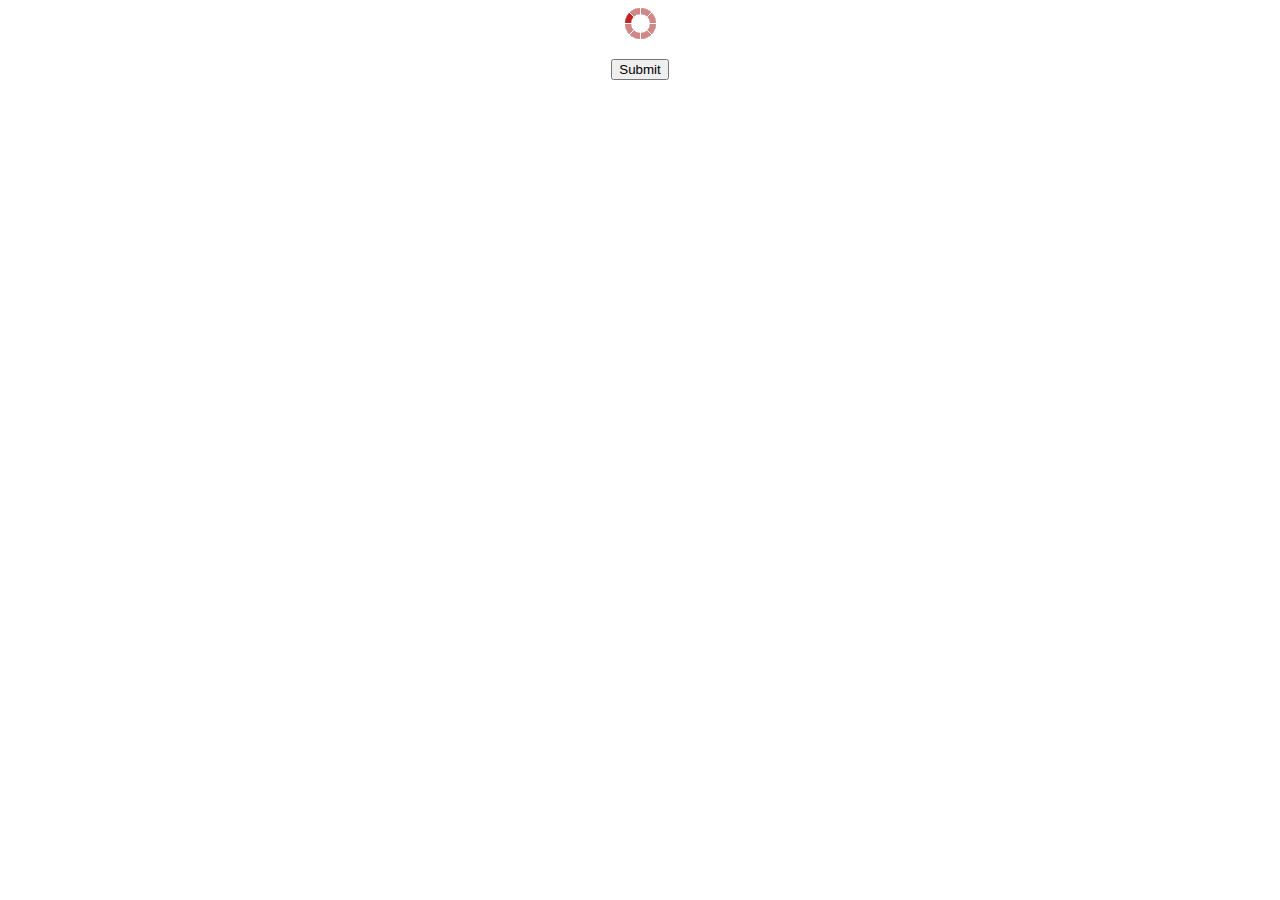
==== public/turk/index.html @ 7cca8134 "update turk task" ====
<!DOCTYPE html PUBLIC "-//W3C//DTD XHTML 1.1//EN" "http://www.w3.org/TR/xhtml11/DTD/xhtml11.dtd">
<html>
<body>
<form id="mturk_form" method="POST" action="https://www.mturk.com/mturk/externalSubmit">


<!--
If you do not know (or care to know) about Amazon Mechanical Turk,
you can delete this directory.  For those that want to collect audio
cheaply via the crowd-sourcing, this is a relatively easy method.
-->

<script src="recordHIT.js"></script>
<p><input type="hidden" id="wsession" /></p>
<script>
 var prompts = [ "${utt-0}", "${utt-1}", "${utt-2}", "${utt-3}", "${utt-4}" ];
 document.getElementById('wsession').value = Wami.RecordHIT.create(prompts);
</script>



<p><input type="button" id="submitButton" value="Submit" /></p>
</form>
</body>
</html>
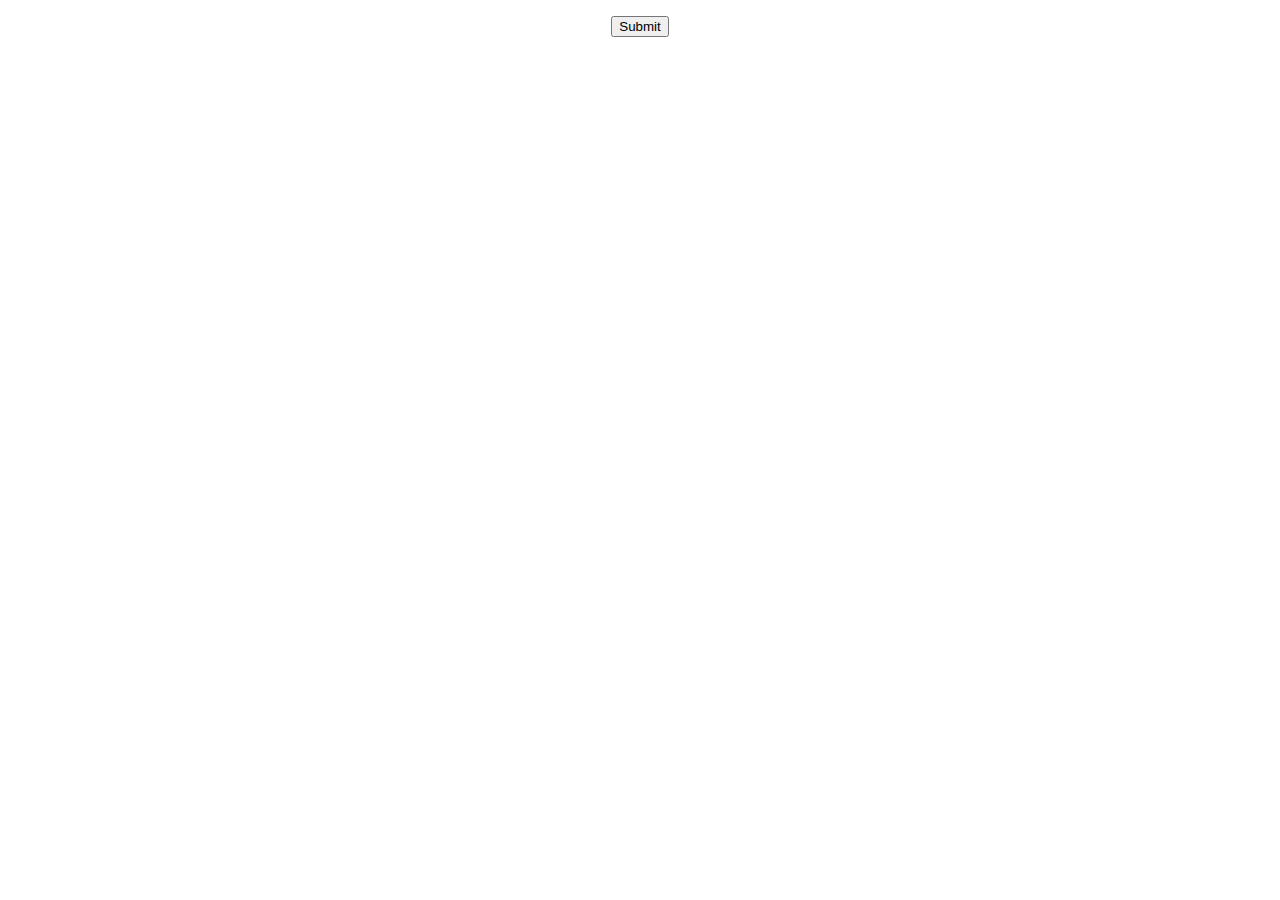
==== commit 16ef0ee5: "turk update" ====
--- a/public/turk/index.html
+++ b/public/turk/index.html
@@ -16,8 +16,7 @@
  var prompts = [ "${utt-0}", "${utt-1}", "${utt-2}", "${utt-3}", "${utt-4}" ];
  document.getElementById('wsession').value = Wami.RecordHIT.create(prompts);
 </script>
-
-
+<noscript>You do not have JavaScript.  Please do not submit.</noscript>
 
 <p><input type="button" id="submitButton" value="Submit" /></p>
 </form>
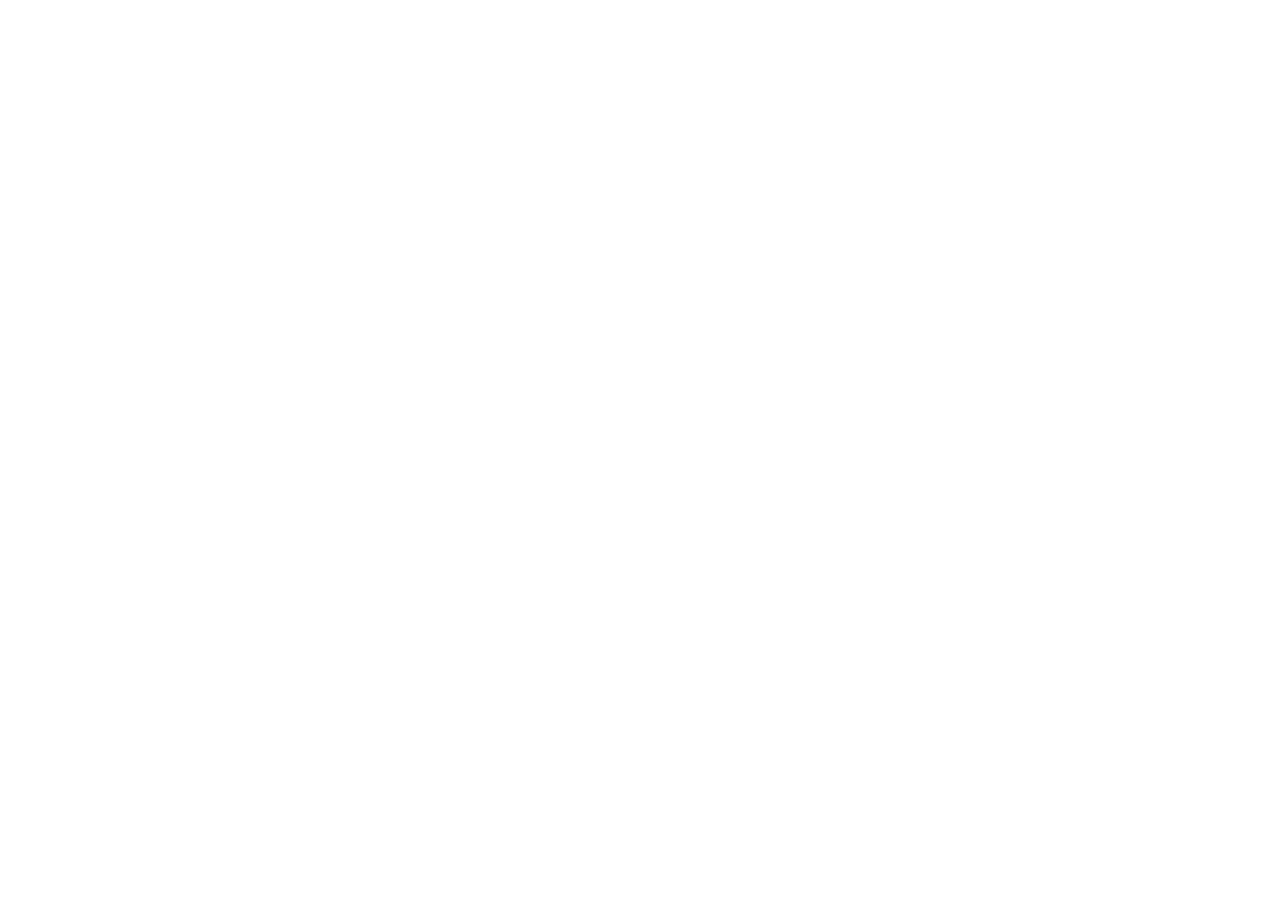
==== commit 5ae7e84b: "make turk.js" ====
--- a/public/turk/index.html
+++ b/public/turk/index.html
@@ -4,11 +4,18 @@
 <form id="mturk_form" method="POST" action="https://www.mturk.com/mturk/externalSubmit">
 
 
-<!--
-If you do not know (or care to know) about Amazon Mechanical Turk,
-you can delete this directory.  For those that want to collect audio
-cheaply via the crowd-sourcing, this is a relatively easy method.
+<!-- If you do not know (or care to know) about Amazon Mechanical
+Turk, you can delete this directory.  For those that want to collect
+audio cheaply via the crowd-sourcing, this is a relatively easy
+method.  Just use the "Edit HTML" portion of AMT's web-interface and
+copy the code between the lines into the HIT and change the
+"recordHIT.js" to the full path of where you are hosting it.
 -->
+
+
+
+
+<!------------------------------------------------------------------>
 
 <script src="recordHIT.js"></script>
 <p><input type="hidden" id="wsession" /></p>
@@ -18,6 +25,13 @@
 </script>
 <noscript>You do not have JavaScript.  Please do not submit.</noscript>
 
+
+<!------------------------------------------------------------------>
+
+
+
+
+
 <p><input type="button" id="submitButton" value="Submit" /></p>
 </form>
 </body>
